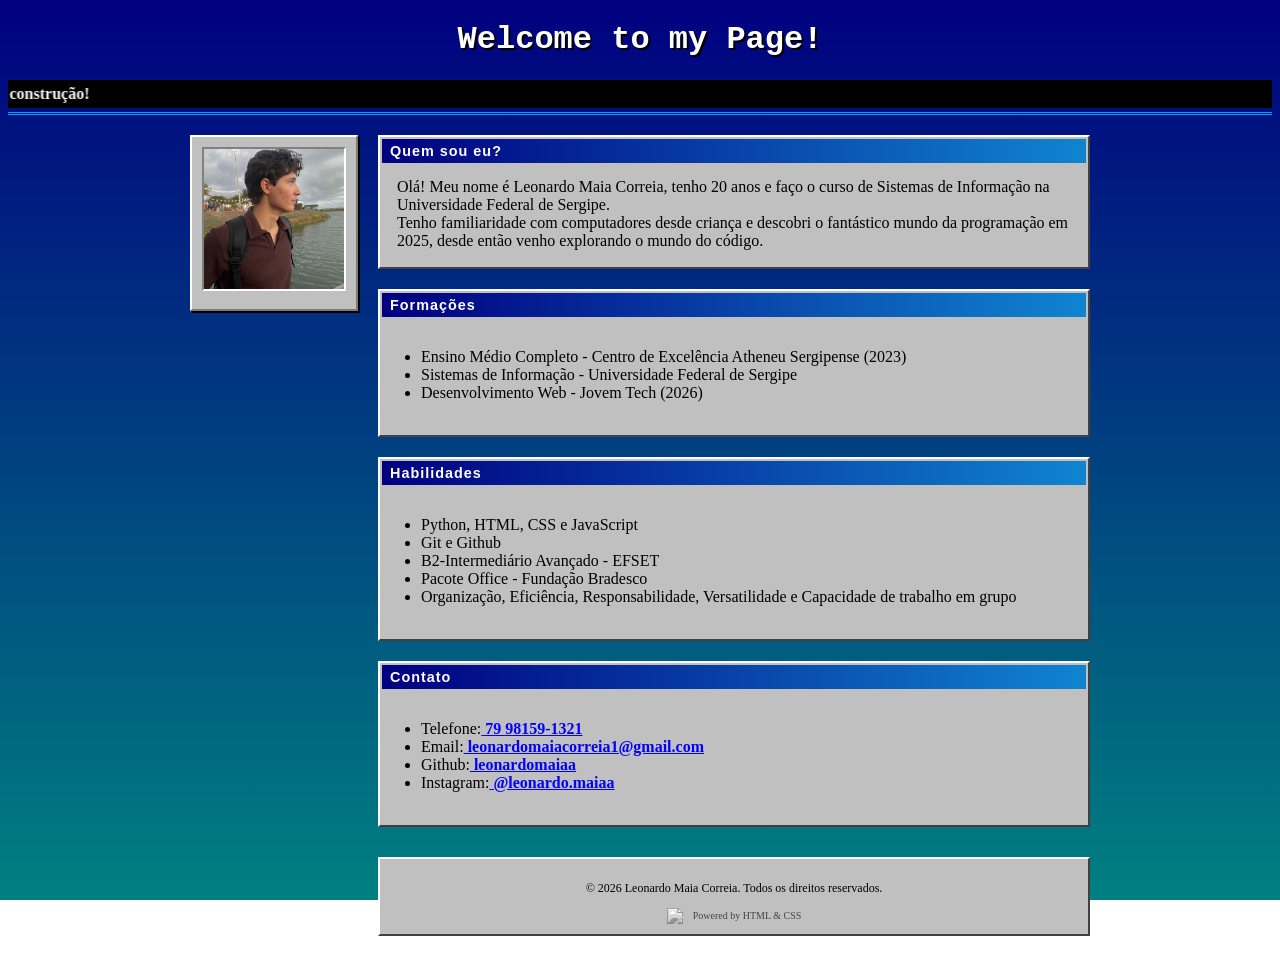
==== index.html @ bcc9205d "Add files via upload" ====
<!DOCTYPE html>
<html lang="pt-br">
<head>
    <meta charset="UTF-8">
    <title>Portfólio de Leonardo</title>
    <link rel="stylesheet" href="style.css">
</head>

<body>
    <header>
        <h1>Welcome to my Page!</h1>
        <marquee direction="right">Bem-vindo ao meu portfólio... Habilidades em construção!</marquee>
    </header>

    <main class="layout-janela">
        
        <aside class="coluna-foto">
            <div class="moldura-foto">
                <img src="imagem_perfil.jpeg" alt="Leonardo Maia" class="foto-perfil">
            </div>
            <div class="legenda-foto"></div>
        </aside>

        <div class="coluna-conteudo">
            <section id="sobre" class="win95-section">
                <h2>Quem sou eu?</h2>
                <p>Olá! Meu nome é Leonardo Maia Correia, tenho 20 anos e faço o curso de Sistemas de Informação na Universidade Federal de Sergipe.<br>
                Tenho familiaridade com computadores desde criança e descobri o fantástico mundo da programação em 2025, desde então venho explorando o mundo do código. </p>
            </section>

            <section id='formações' class="win95-section">
                <h2>Formações</h2>
                <ul>
                    <li>Ensino Médio Completo - Centro de Excelência Atheneu Sergipense (2023)</li>
                    <li>Sistemas de Informação - Universidade Federal de Sergipe</li>
                    <li>Desenvolvimento Web - Jovem Tech (2026)</li>
                </ul>
            </section>

             <section id='formações' class="win95-section">
                <h2>Habilidades</h2>
                <ul>
                    <li>Python, HTML, CSS e JavaScript</li>
                    <li>Git e Github</li>
                    <li>B2-Intermediário Avançado - EFSET</li>
                    <li>Pacote Office - Fundação Bradesco</li>
                    <li>Organização, Eficiência, Responsabilidade, Versatilidade e Capacidade de trabalho em grupo</li>
                </ul>
            </section>

            <section id="contato" class="win95-section">
                <h2>Contato</h2>
                <ul>
                    <li>Telefone:<a href="#"> 79 98159-1321</a> </li>
                    <li>Email:<a href="mailto:leonardomaiacorreia1@gmail.com"> leonardomaiacorreia1@gmail.com</a> </li>
                    <li>Github:<a href="https://github.com/leonardomaiaa"> leonardomaiaa</a></li>
                    <li>Instagram:<a href="https://www.instagram.com/leonardo.maiaaa/"> @leonardo.maiaa</a></li>
                </ul>
            </section>
            <footer class="win95-footer">
                <p>© 2026 Leonardo Maia Correia. Todos os direitos reservados.</p>
                <div class="footer-icons">
                    <img src="https://img.icons8.com/color/24/000000/windows-10.png" alt="win-icon">
                    <span>Powered by HTML & CSS</span>
                </div>
            </footer>
        </div>
    </main>


    <script src="script.js"></script>
</body>
---- style.css ----
body {
    background: linear-gradient(180deg, #000080 0%, #008080 100%);
    background-attachment: fixed; 
    color: white;
}

header {
    text-align: center;
    border-bottom: 3px double rgb(0, 157, 255);
    margin-bottom: 20px;
}

h1 {
    color: white; 
    text-shadow: 2px 2px black;
    font-family: "Courier New", monospace;
}

.layout-janela {
    display: flex;
    gap: 20px;
    max-width: 900px;
    margin: 20px auto;
    align-items: flex-start; 
}

.coluna-foto {
    background-color: #c0c0c0;
    padding: 10px;
    border-top: 2px solid #ffffff;
    border-left: 2px solid #ffffff;
    border-right: 2px solid #7b7b7b;
    border-bottom: 2px solid #7b7b7b;
    box-shadow: 2px 2px 0px black;
}

.moldura-foto {
    background: #000;
    border-top: 2px solid #808080; 
    border-left: 2px solid #808080;
    border-right: 2px solid #ffffff;
    border-bottom: 2px solid #ffffff;
    width: 140px;
    height: 140px;
    overflow: hidden;
}

.foto-perfil {
    width: 100%;
    height: 100%;
    object-fit: cover;
    display: block;
}

.legenda-foto {
    color: black;
    font-size: 11px;
    text-align: center;
    margin-top: 8px;
    font-weight: bold;
}

.coluna-conteudo {
    flex: 1;
}

.win95-section {
    background-color: #c0c0c0;
    margin-bottom: 20px;
    border-top: 2px solid #ffffff;
    border-left: 2px solid #ffffff;
    border-right: 2px solid #404040;
    border-bottom: 2px solid #404040;
    padding: 2px;
}

h2 {
    background: linear-gradient(90deg, #000080 0%, #1084d0 100%);
    color: white;
    padding: 4px 8px;
    font-size: 0.9rem;
    margin: 0;
    font-family: sans-serif;
    letter-spacing: 1px;
}

ul {
    padding: 15px;
    margin-left: 24px;
}

.win95-section p {
    padding: 15px;
    margin: 0;
}

marquee {
    background: black;
    color: whitesmoke;
    font-weight: bold;
    padding: 5px;
}

a {
    color: blue;
    font-weight: bold;
}

a:hover {
    background-color: yellow;
}

p, li {
    color: black;
}

.win95-footer {
    background-color: #c0c0c0;
    margin-top: 30px;
    padding: 10px;
    text-align: center;
    border-top: 2px solid #ffffff;
    border-left: 2px solid #ffffff;
    border-right: 2px solid #404040;
    border-bottom: 2px solid #404040;
    max-width: 800px;
    margin: 30px auto 0 auto;
}

.win95-footer p {
    color: black !important; 
    font-size: 12px;
}

.footer-icons {
    display: flex;
    justify-content: center;
    align-items: center;
    gap: 10px;
    font-size: 10px;
    color: #444;
}

.footer-icons img {
    filter: grayscale(100%); 
    width: 16px;
    height: 16px;
}
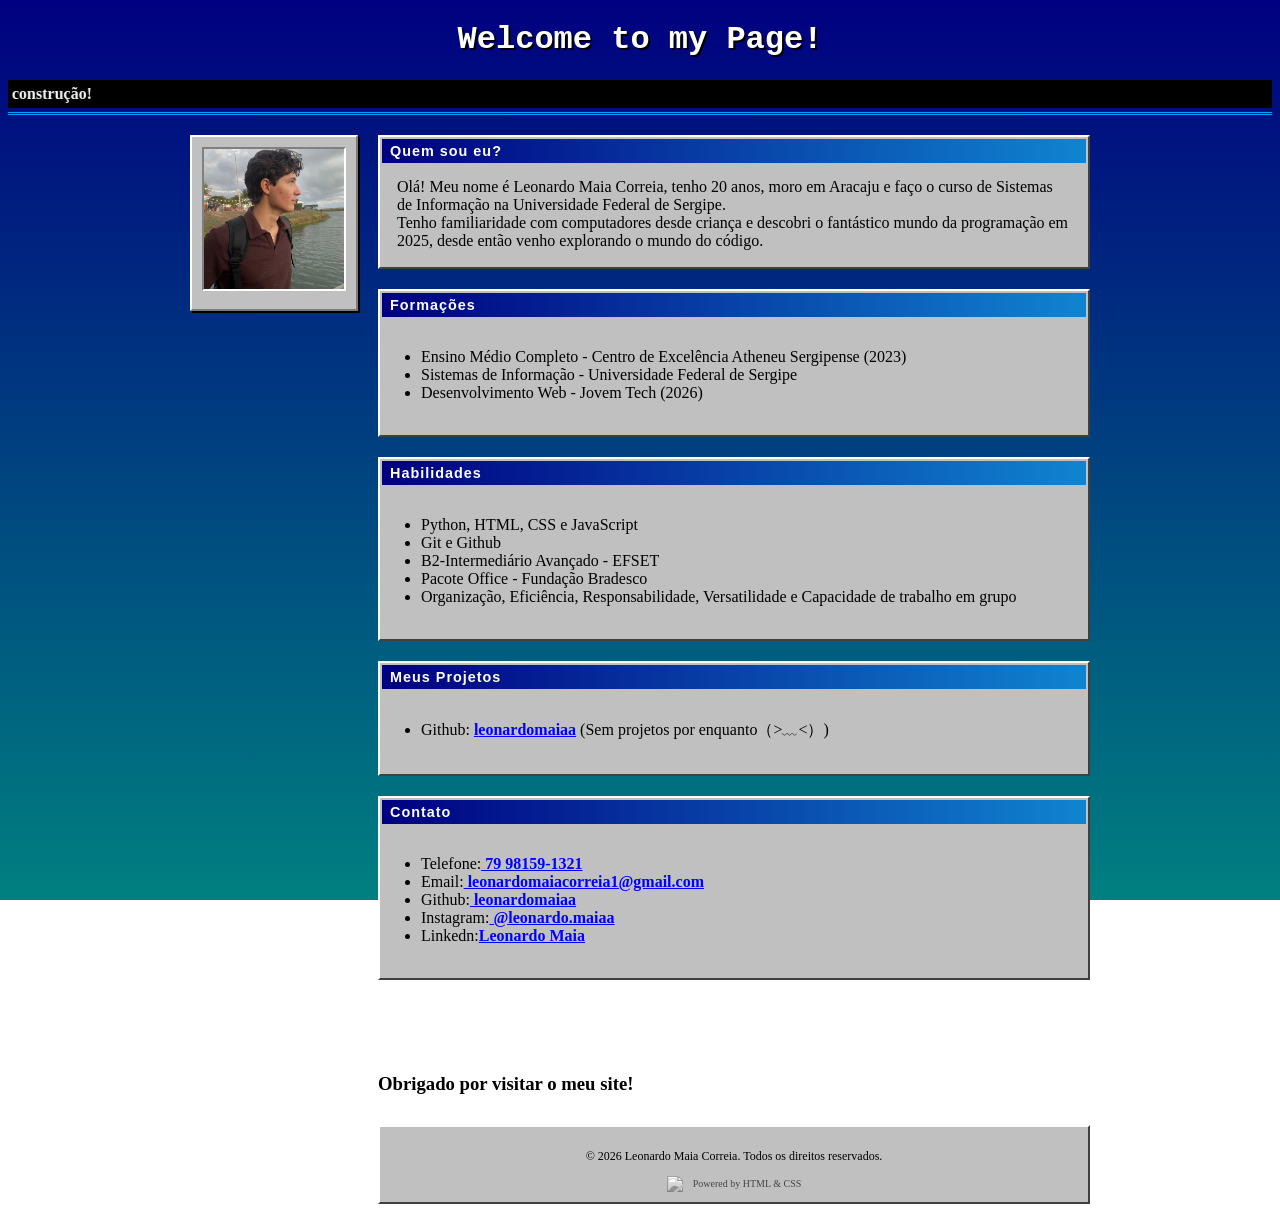
==== commit 378df848: "Add files via upload" ====
--- a/index.html
+++ b/index.html
@@ -24,7 +24,7 @@
         <div class="coluna-conteudo">
             <section id="sobre" class="win95-section">
                 <h2>Quem sou eu?</h2>
-                <p>Olá! Meu nome é Leonardo Maia Correia, tenho 20 anos e faço o curso de Sistemas de Informação na Universidade Federal de Sergipe.<br>
+                <p>Olá! Meu nome é Leonardo Maia Correia, tenho 20 anos, moro em Aracaju e faço o curso de Sistemas de Informação na Universidade Federal de Sergipe.<br>
                 Tenho familiaridade com computadores desde criança e descobri o fantástico mundo da programação em 2025, desde então venho explorando o mundo do código. </p>
             </section>
 
@@ -48,15 +48,30 @@
                 </ul>
             </section>
 
+            <section id='formações' class="win95-section">
+                <h2>Meus Projetos</h2>
+                <ul>
+                    <li>Github: <a href="https://github.com/leonardomaiaa">leonardomaiaa</a> (Sem projetos por enquanto（>﹏<）)</li>
+                </ul>
+            </section>
+
             <section id="contato" class="win95-section">
                 <h2>Contato</h2>
                 <ul>
-                    <li>Telefone:<a href="#"> 79 98159-1321</a> </li>
+                    <li>Telefone:<a href="https://web.whatsapp.com/"> 79 98159-1321</a> </li>
                     <li>Email:<a href="mailto:leonardomaiacorreia1@gmail.com"> leonardomaiacorreia1@gmail.com</a> </li>
                     <li>Github:<a href="https://github.com/leonardomaiaa"> leonardomaiaa</a></li>
                     <li>Instagram:<a href="https://www.instagram.com/leonardo.maiaaa/"> @leonardo.maiaa</a></li>
+                    <li>Linkedn:<a href="https://www.linkedin.com/in/leonardo-maia-0aa259210/">Leonardo Maia</a></li>
                 </ul>
             </section>
+        
+            <br>
+            <br>
+            <br>
+            
+            <h3>Obrigado por visitar o meu site!</h3>
+
             <footer class="win95-footer">
                 <p>© 2026 Leonardo Maia Correia. Todos os direitos reservados.</p>
                 <div class="footer-icons">
--- a/style.css
+++ b/style.css
@@ -146,3 +146,7 @@
     width: 16px;
     height: 16px;
 }
+
+h3{
+    color: black
+}
